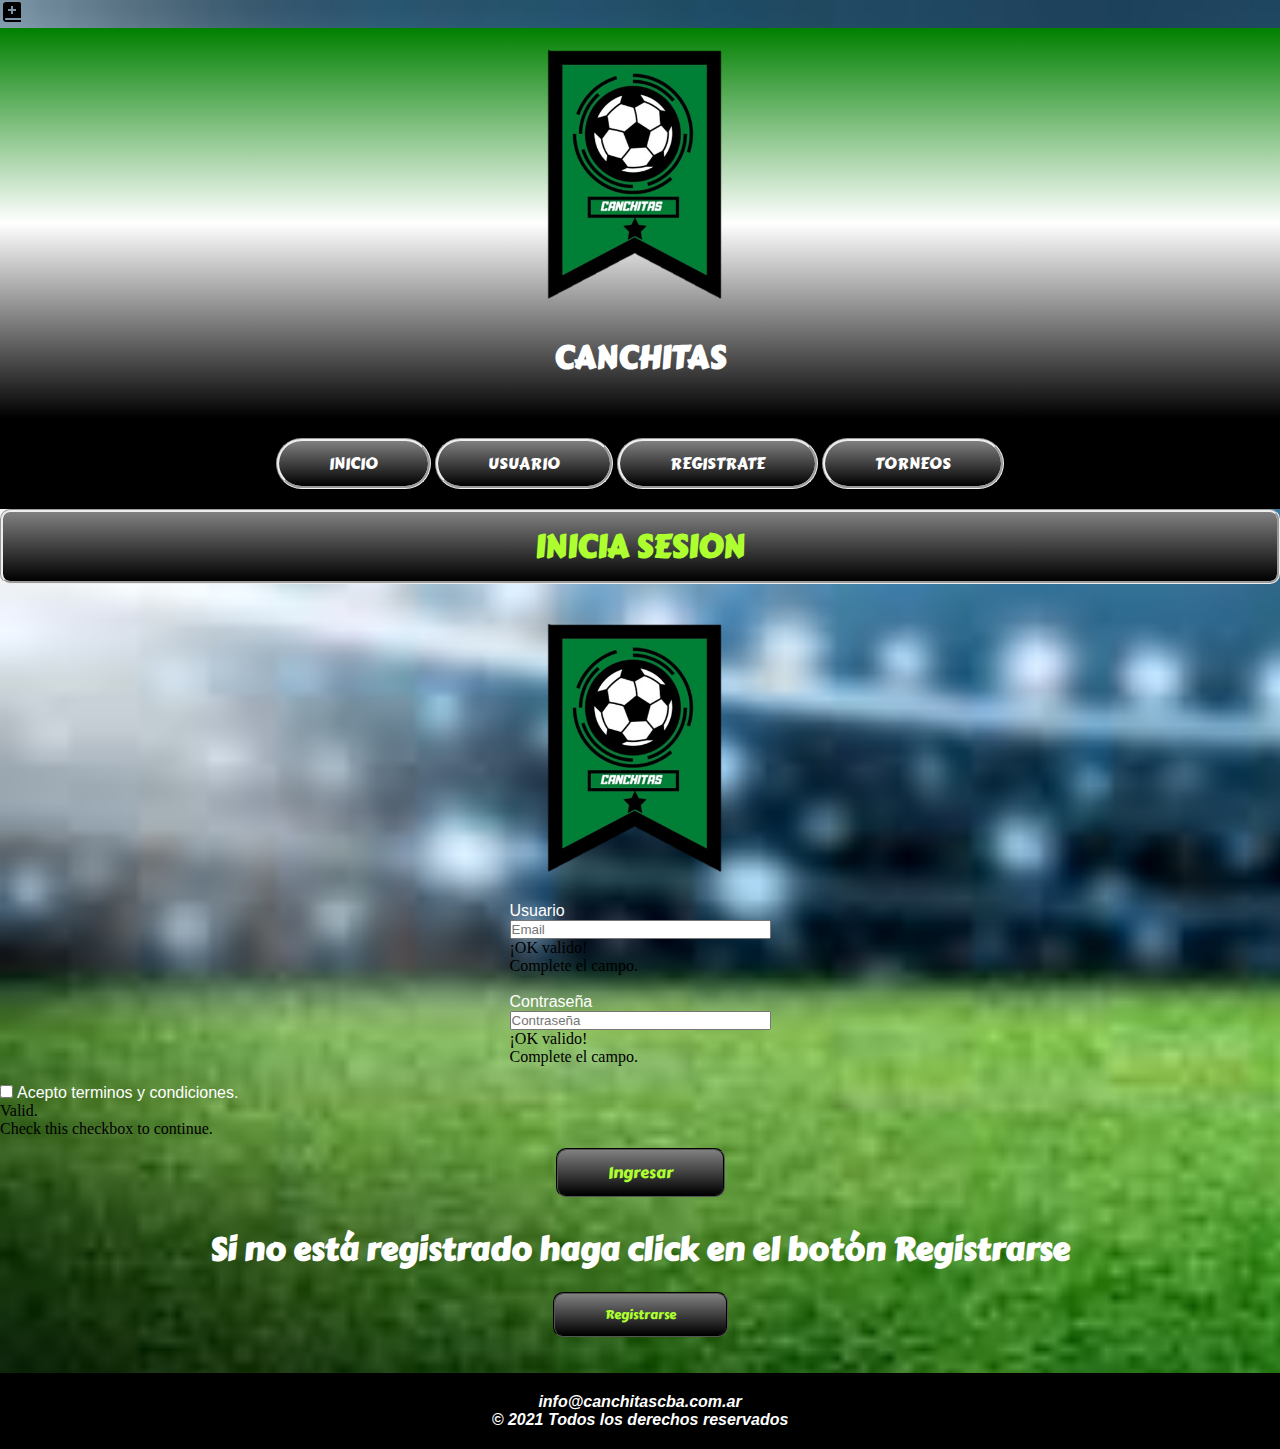
==== login.html @ ceba415a "Se realiza verificacion de campos" ====
<!DOCTYPE html><!DOCTYPE html>
<html lang="es">
  <head>
    <meta charset="UTF-8">
    <meta http-equiv="X-UA-Compatible" content="IE=edge">
    <meta name="viewport" content="width=device-width, initial-scale=1.0">
    <title>Logueate</title>
    <link rel="icon" type="image/x-icon" href="img/logo_canchitas.png">
    <link rel="stylesheet" href="css/login.css">
    <link rel="stylesheet" href="css/style.css">
     <link href="https://cdn.jsdelivr.net/npm/bootstrap@5.1.3/dist/css/bootstrap.min.css" rel="stylesheet" 
    integrity="sha384-1BmE4kWBq78iYhFldvKuhfTAU6auU8tT94WrHftjDbrCEXSU1oBoqyl2QvZ6jIW3" crossorigin="anonymous">
    <svg xmlns="http://www.w3.org/2000/svg" width="24" height="24" viewBox="0 0 24 24" style="fill: rgba(0, 0, 0, 1);transform: msFilter;"><path d="M6.012 18H21V4c0-1.103-.897-2-2-2H6c-1.206 0-3 .799-3 3v14c0 2.201 1.794 3 3 3h15v-2H6.012C5.55 19.988 5 19.806 5 19s.55-.988 1.012-1zM8 9h3V6h2v3h3v2h-3v3h-2v-3H8V9z"></path></svg>
  </head>
    
  <body> 
    

    <header>
      <div>
        <img src="img/logo_canchitas.png" alt="logo_canchitas" width="300px"> 
      </div>
        <h1 class="logo-principal"> CANCHITAS </h1>
        <br>
  
      </div>
        <br>
      </div>

    </header>
    <box-icon name='book-add' type='solid' ></box-icon>
    <nav class="container-fluid">
      <a href= "index.html"class="nav-enlace">INICIO</a>
      <a href= "login.html"class="nav-enlace">USUARIO</a>
      <a href= "registro.html"class="nav-enlace">REGISTRATE</a>    
      <a href= "torneos.html"class="nav-enlace">TORNEOS</a>  
    </nav>

    <section>
      <div>

        <h1 id="titulo-login">INICIA SESION</h1>
        <br>
      </div>  
      <div class="logo"> 
        <img src="img/logo_canchitas.png" alt="logo_canchitas" width="300px"> 
      </div>
    

   
        <div class="formulario">
          <form action="/action_page.php" class="was-validated">
            <div class="">
            <label for="usuario" > Usuario </label> <br>
            <input type="email" name="usuario" id="usuario"placeholder="Email" size="30" value="" required>
            <div class="valid-feedback">¡OK valido!</div>
            <div class="invalid-feedback">Complete el campo.</div>
          </div>
            <br>
          <div>
            <label for="contraseña">Contraseña</label> <br>
            <input type="password" name="contraseña" id="contraseña" placeholder="Contraseña"size="30" value="" required>
            <div class="valid-feedback">¡OK valido!</div>
            <div class="invalid-feedback">Complete el campo.</div>
          </div>
            <br>
          </form>
        </div> 
          <div>
        <input class="form-check-input" type="checkbox" id="myCheck" name="remember" required>
          <label class="form-check-label" for="myCheck">Acepto terminos y condiciones.</label>
          <div class="valid-feedback">Valid.</div>
          <div class="invalid-feedback">Check this checkbox to continue.</div>
        </div>

    
        <div class="ingresar">
          <button id="ingresar"><a href="#"></a> Ingresar</button>
        </div>
  
        <br>
     
       <h2 >Si no está registrado haga click en el botón Registrarse</h2>
        <br>
      <div class="registro">
        <form >
        <a  href="registro.html"><input id="registro" type="button" value="Registrarse"></a>
        </form>
      </div>
    </section>  
    <br>
    <br>
    <footer class="footer">
      <div> 
        <em><p>info@canchitascba.com.ar</p>
          <p>
            © 2021 Todos los derechos reservados
        </p> </em> 
      </div>
    </footer>  
    <script src="https://cdn.jsdelivr.net/npm/bootstrap@5.1.3/dist/js/bootstrap.bundle.min.js" 
    integrity="sha384-ka7Sk0Gln4gmtz2MlQnikT1wXgYsOg+OMhuP+IlRH9sENBO0LRn5q+8nbTov4+1p" crossorigin="anonymous"></script>

  </body>
    
</html>
---- css/login.css ----
*{
    margin: 0;
    padding: 0;
    box-sizing: border-box;
}


header {
    background:linear-gradient(green,white,black);
    background-size: 200% 100%;
    font-family: 'Gill Sans', 'Gill Sans MT', Calibri, 'Trebuchet MS', sans-serif; 
    text-align: center;}

body {
    background-image: url("img/BACK_LOGIN.jpg"); 
    background-size: cover; }

    
   
    


h1{ 
    font-size: 2em ; font-family:'Gill Sans', 'Gill Sans MT', Calibri, 'Trebuchet MS', sans-serif; 
    text-align: center; 
    color: white;
}

.logo {
    display: flex;
    justify-content: center;
 }
 
 .formulario {
     display: flex;
     justify-content: center;}

    .ingresar{
        display: flex;
        justify-content: center;
        margin: 10px;}

    .registro{
        display: flex;
        justify-content: center;
        
    }

h2{ 
    font-size: 2em ;
    font-family: "carter";
    text-align: center; 
    color: white;
} 



@font-face {
    font-family: "oleo-reg";
    src: url(OleoScript-Regular.ttf);
}

label{ font-size: 1em ; font-family: 'Gill Sans', 'Gill Sans MT', Calibri, 'Trebuchet MS', sans-serif;
color: white;}
button{ font-size: 1em ; font-family: 'Gill Sans', 'Gill Sans MT', Calibri, 'Trebuchet MS', sans-serif;
}

footer {
    background-color: black;
    padding: 20px; 
}

em{
    color: white; 
    font-family: 'Gill Sans', 'Gill Sans MT', Calibri, 'Trebuchet MS', sans-serif; 
    text-align: center;
}

#titulo-login {
    display:flex;
    justify-content: center;
    background: linear-gradient(grey, black);
    color: greenyellow;
    padding: 10px 50px;
    text-decoration: none;
    font-family: "carter";
    border-radius: 10px;
    border-style: groove;
}

#ingresar {
    display: inline-block;
    background: linear-gradient(grey, black);
    color: greenyellow;
    padding: 10px 50px;
    text-decoration: none;
    font-family: "carter";
    border-radius: 10px;
    border-style: groove;
}


#registro {
    display: inline-block;
    background: linear-gradient(grey, black);
    color: greenyellow;
    padding: 10px 50px;
    text-decoration: none;
    font-family: "carter";
    border-radius: 10px;
    border-style: groove;
}
---- css/style.css ----
*{
    margin: 0;
    padding: 0;
    box-sizing: border-box;
}
body{
    background-image: url(../img/cancha.jpg);
}
.logo-principal{
    position: relative;
 font-family: "carter";
    font-weight: bolder;
    color: white;

}
.titulo-login{
    color: white;
}
.formulario-login{
    color: white;
}

h1 {
    color: rgb(12, 90, 15);
}

.nav-enlace {
    display: inline-block;
    background: linear-gradient(grey, black);
    color: white;
    padding: 10px 50px;
    text-decoration: none;
    font-family: "carter";
    border-radius: 30px;
    border-style: groove;
    
}
.nav-enlace:hover {
    background: grey 
      
}
nav {
    background:black;
    padding: 20PX ;
    text-align: center;
}  
.botones1{
    color:greenyellow;
    justify-content: center;
    align-items: center;
}
.seccion1{
    display: flex;
    background-image: url(../img/equipo3.jpg);
    background-repeat: no-repeat;
    background-size: cover;
    background-attachment: fixed;
    background-position: center center;
    Background-color: transparent;      
    padding: 40px;
    
}

.seccion1 h1 {
    position: relative;
    font-family: "carter";
    font-weight: bolder;
    
}

@font-face {
    font-family: "carter";
    src: url(CarterOne-Regular.ttf);
}


.botones2{

    color: greenyellow;


}
.seccion2{
    display: flex;
 
    flex-wrap: wrap;
    background-image: url(../img/cancha2.jpg);
    background-position: center center;
    background-repeat: no-repeat;
    background-size: cover;
    background-attachment: fixed;
    position: relative;
    padding: 40px;
}
.seccion2 h1{
    position: relative;
    font-family: "carter";
    font-weight: bolder;
    
    

}
.botones0{
    color: greenyellow;
    justify-content: center;
    align-items: center;
    position: relative;
    font-family: "carter";
    font-weight: bolder;

    
    }
.seccion2 h1{
        position: relative;
        font-family: "carter";
        font-weight: bolder;}
.seccion0{

    display: flex;
    flex-wrap: wrap;

        background-image: url(../img/cancha2.jpg);
        background-position: center center;
        background-repeat: no-repeat;
        background-size: cover;
        background-attachment: fixed;
        padding: 40px;
       
    }
    
.link-torneo{
    color: azure;
    text-decoration: none;
}

 

.footer{
    position: relative;
    font-family: "carter";
    font-weight: bolder;

    }

    
#titulo-torneo {
    display: inline-block;
    background: linear-gradient(grey, black);
    color: greenyellow;
    padding: 10px 50px;
    text-decoration: none;
    font-family: "carter";
    border-radius: 10px;
    border-style: groove;

}

#inscribirse {
    display: inline-block;
    background: linear-gradient(grey, black);
    color: greenyellow;
    padding: 10px 50px;
    text-decoration: none;
    font-family: "carter";
    border-radius: 20px;
    border-style: groove;

}

#inscribirse {
    display: inline-block;
    background: linear-gradient(grey, black);
    color: greenyellow;
    padding: 10px 50px;
    text-decoration: none;
    font-family: "carter";
    border-radius: 20px;
    border-style: groove;
}

.corner-button {
  
  letter-spacing: .02rem;
  cursor: pointer;
  background: linear-gradient(grey, black);
  border: 0.5rem solid currentColor;
  padding: 1.5rem 2rem;
  font-size: 2.2rem;
  color: white;
  position: relative;
  -webkit-transition: color 0.3s;
  transition: color 0.3s;
  border-radius: 30px;
  left: 400px;
}
.corner-button:hover {
  color: rgb(52, 53, 52);
}
.corner-button:hover::before {
  width: 0;
}
.corner-button:hover::after {
  height: 0;
}
.corner-button:active {
  border-width: 0.25rem;
}
.corner-button span {
  position: relative;
  z-index: 2;
}
.corner-button::before, .corner-button::after {
  content: '';
  position: absolute;
  background: #2f2f2f00;
  z-index: 1;
  -webkit-transition: all 0.3s;
  transition: all 0.3s;
}
.corner-button::before {
  width: calc(100% - 3rem);
  height: calc(101% + 1rem);
  top: -0.5rem;
  left: 50%;
  -webkit-transform: translateX(-50%);
          transform: translateX(-50%);
}
.corner-button::after {
  height: calc(100% - 3rem);
  width: calc(101% + 1rem);
  left: -0.5rem;
  top: 50%;
  -webkit-transform: translateY(-50%);
          transform: translateY(-50%);
}
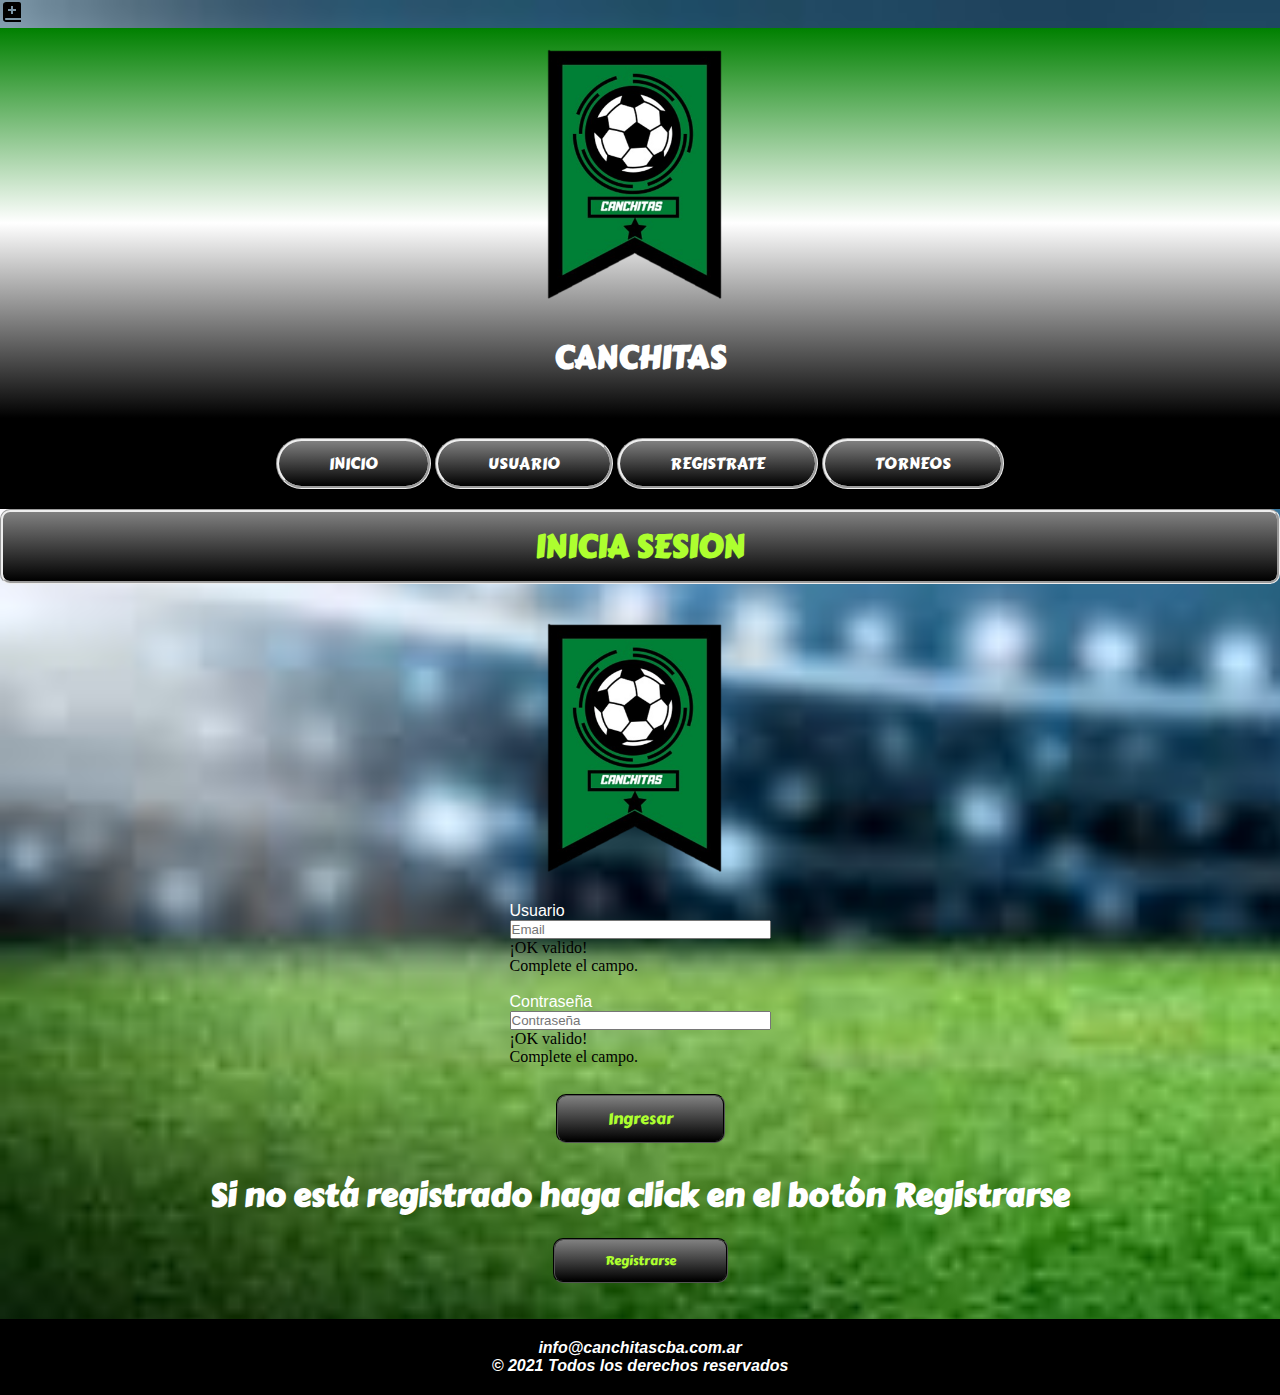
==== commit bf2f6b62: "se modifica datos" ====
--- a/login.html
+++ b/login.html
@@ -67,12 +67,7 @@
             <br>
           </form>
         </div> 
-          <div>
-        <input class="form-check-input" type="checkbox" id="myCheck" name="remember" required>
-          <label class="form-check-label" for="myCheck">Acepto terminos y condiciones.</label>
-          <div class="valid-feedback">Valid.</div>
-          <div class="invalid-feedback">Check this checkbox to continue.</div>
-        </div>
+         
 
     
         <div class="ingresar">
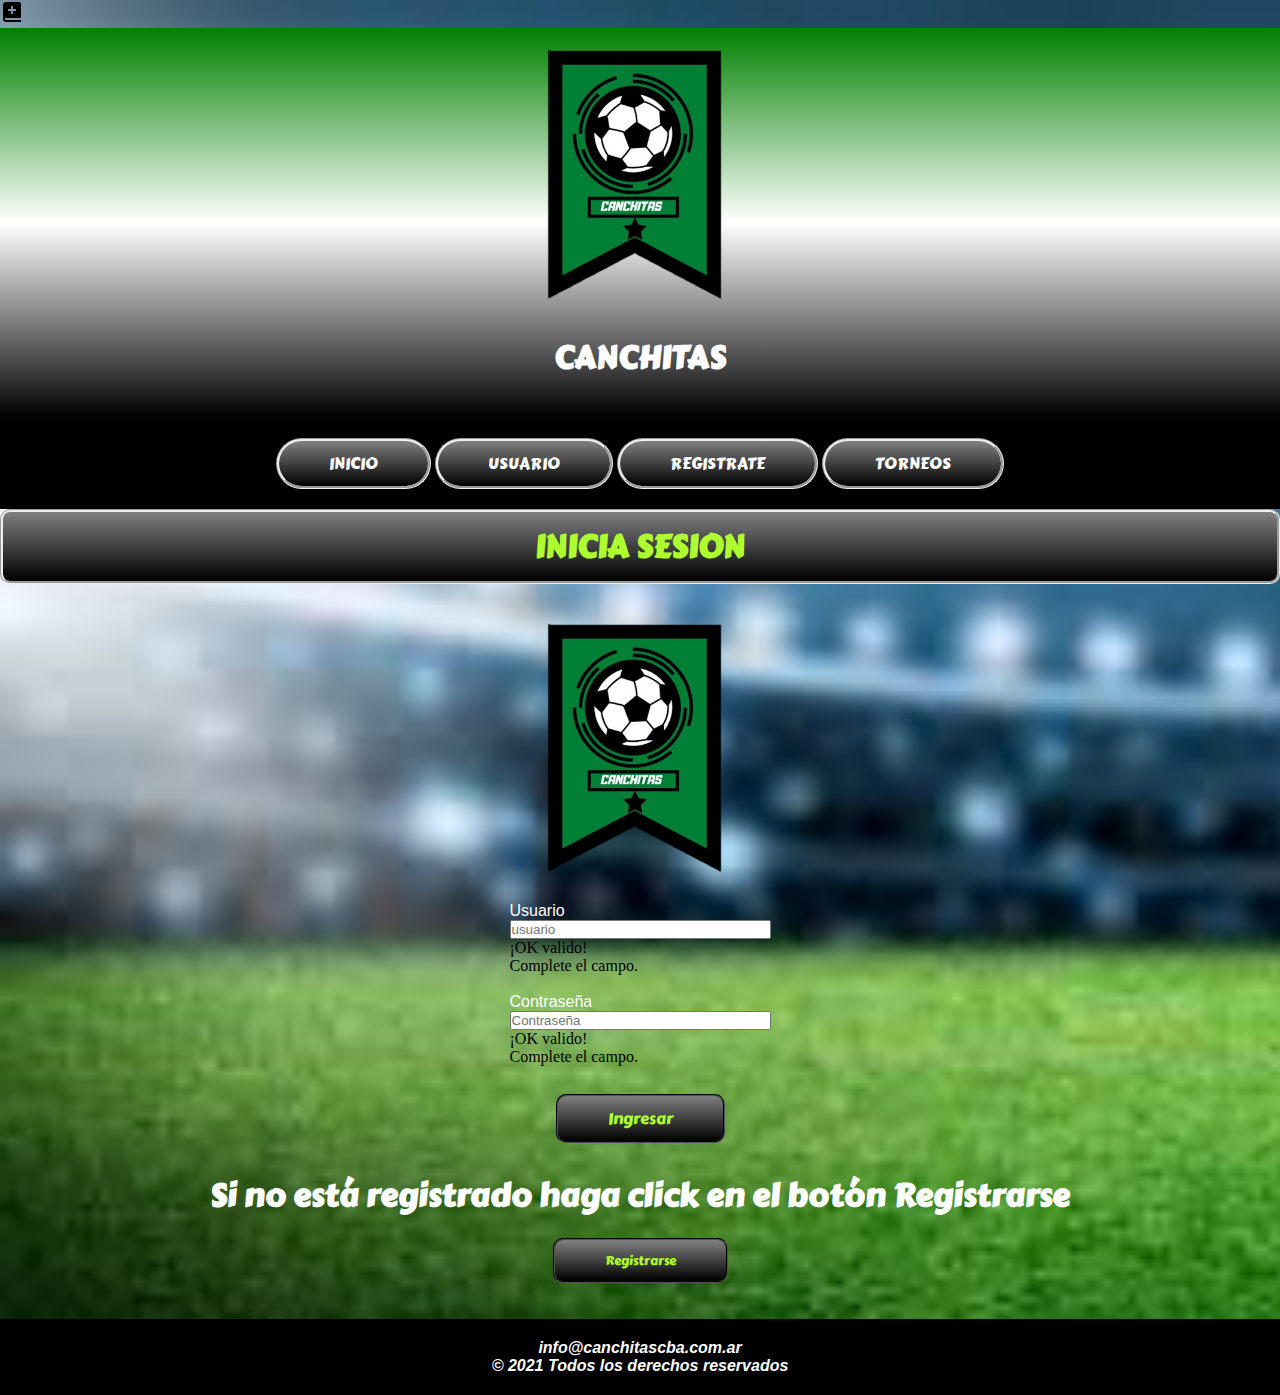
==== commit 7b36853b: "valide cambios ,repare form email" ====
--- a/login.html
+++ b/login.html
@@ -52,8 +52,8 @@
         <div class="formulario">
           <form action="/action_page.php" class="was-validated">
             <div class="">
-            <label for="usuario" > Usuario </label> <br>
-            <input type="email" name="usuario" id="usuario"placeholder="Email" size="30" value="" required>
+            <label for="usuario1" > Usuario </label> <br>
+            <input type="text" name="usuario" id="usuario"placeholder="usuario" size="30" value="" required>
             <div class="valid-feedback">¡OK valido!</div>
             <div class="invalid-feedback">Complete el campo.</div>
           </div>
@@ -65,14 +65,18 @@
             <div class="invalid-feedback">Complete el campo.</div>
           </div>
             <br>
+            
+             <div class="ingresar">
+          <button id="ingresar" type="submit" onclick="alerta()" ><a href="#" ></a> Ingresar</button>
+        </div>
+            
           </form>
+          
         </div> 
-         
+        
 
-    
-        <div class="ingresar">
-          <button id="ingresar"><a href="#"></a> Ingresar</button>
-        </div>
+   
+       
   
         <br>
      
@@ -96,6 +100,7 @@
     </footer>  
     <script src="https://cdn.jsdelivr.net/npm/bootstrap@5.1.3/dist/js/bootstrap.bundle.min.js" 
     integrity="sha384-ka7Sk0Gln4gmtz2MlQnikT1wXgYsOg+OMhuP+IlRH9sENBO0LRn5q+8nbTov4+1p" crossorigin="anonymous"></script>
+    <script src="js/funcionesgrupo7.js"></script>
 
   </body>
     
